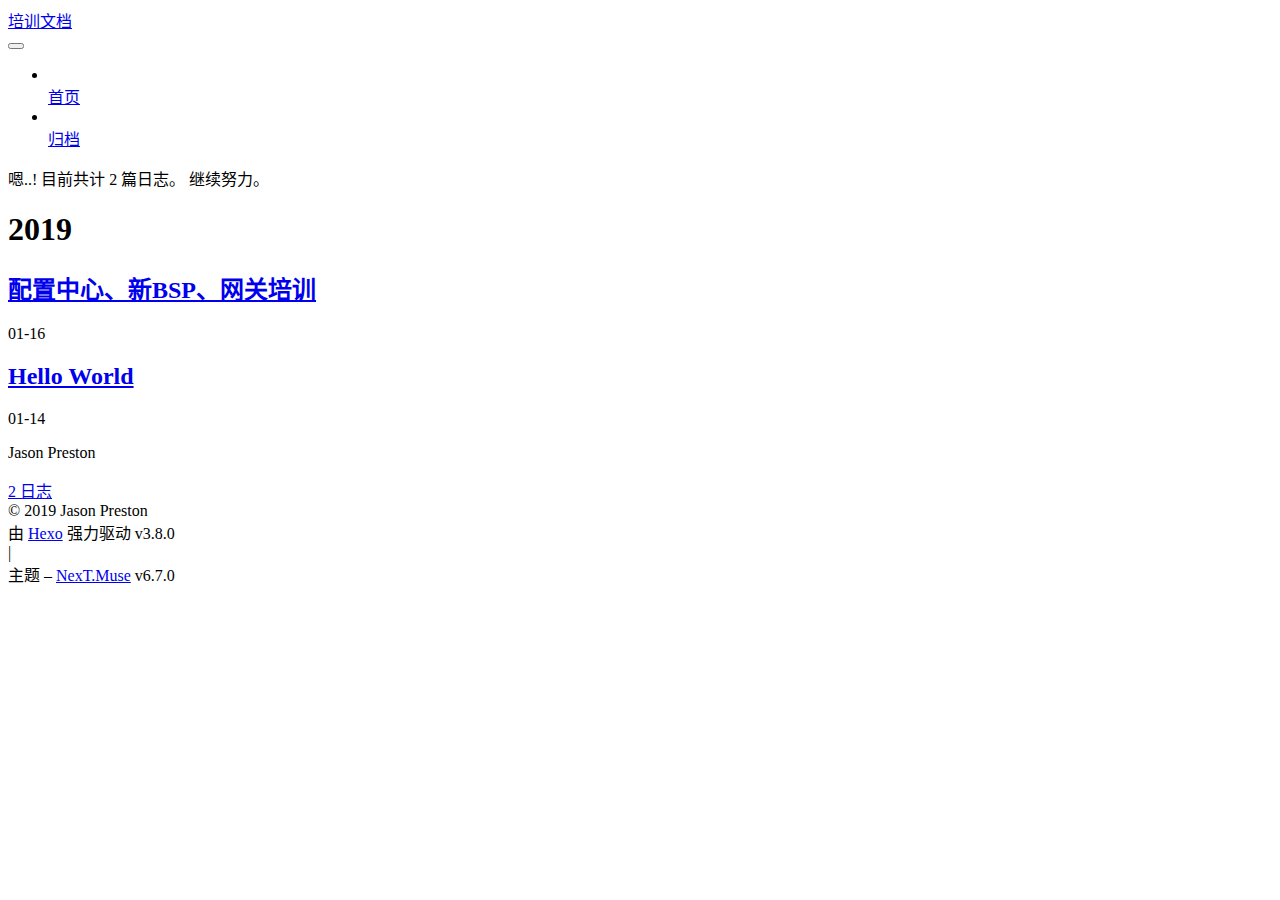
==== archives/index.html @ cfefc40e "Site updated: 2019-01-17 18:04:48" ====
<!DOCTYPE html>












  


<html class="theme-next muse use-motion" lang="zh-CN">
<head><meta name="generator" content="Hexo 3.8.0">
  <meta charset="UTF-8">
<meta http-equiv="X-UA-Compatible" content="IE=edge">
<meta name="viewport" content="width=device-width, initial-scale=1, maximum-scale=2">
<meta name="theme-color" content="#222">


























<link rel="stylesheet" href="/blog/lib/font-awesome/css/font-awesome.min.css?v=4.6.2">

<link rel="stylesheet" href="/blog/css/main.css?v=6.7.0">


  <link rel="apple-touch-icon" sizes="180x180" href="/blog/images/apple-touch-icon-next.png?v=6.7.0">


  <link rel="icon" type="image/png" sizes="32x32" href="/blog/images/favicon-32x32-next.png?v=6.7.0">


  <link rel="icon" type="image/png" sizes="16x16" href="/blog/images/favicon-16x16-next.png?v=6.7.0">


  <link rel="mask-icon" href="/blog/images/logo.svg?v=6.7.0" color="#222">







<script id="hexo.configurations">
  var NexT = window.NexT || {};
  var CONFIG = {
    root: '/blog/',
    scheme: 'Muse',
    version: '6.7.0',
    sidebar: {"position":"left","display":"post","offset":12,"b2t":false,"scrollpercent":false,"onmobile":false},
    fancybox: false,
    fastclick: false,
    lazyload: false,
    tabs: true,
    motion: {"enable":true,"async":false,"transition":{"post_block":"fadeIn","post_header":"slideDownIn","post_body":"slideDownIn","coll_header":"slideLeftIn","sidebar":"slideUpIn"}},
    algolia: {
      applicationID: '',
      apiKey: '',
      indexName: '',
      hits: {"per_page":10},
      labels: {"input_placeholder":"Search for Posts","hits_empty":"We didn't find any results for the search: ${query}","hits_stats":"${hits} results found in ${time} ms"}
    }
  };
</script>


  




  <meta property="og:type" content="website">
<meta property="og:title" content="培训文档">
<meta property="og:url" content="https://6025jie.github.io/blog/archives/index.html">
<meta property="og:site_name" content="培训文档">
<meta property="og:locale" content="zh-CN">
<meta name="twitter:card" content="summary">
<meta name="twitter:title" content="培训文档">






  <link rel="canonical" href="https://6025jie.github.io/blog/archives/">



<script id="page.configurations">
  CONFIG.page = {
    sidebar: "",
  };
</script>

  <title>归档 | 培训文档</title>
  












  <noscript>
  <style>
  .use-motion .motion-element,
  .use-motion .brand,
  .use-motion .menu-item,
  .sidebar-inner,
  .use-motion .post-block,
  .use-motion .pagination,
  .use-motion .comments,
  .use-motion .post-header,
  .use-motion .post-body,
  .use-motion .collection-title { opacity: initial; }

  .use-motion .logo,
  .use-motion .site-title,
  .use-motion .site-subtitle {
    opacity: initial;
    top: initial;
  }

  .use-motion .logo-line-before i { left: initial; }
  .use-motion .logo-line-after i { right: initial; }
  </style>
</noscript>

</head>

<body itemscope="" itemtype="http://schema.org/WebPage" lang="zh-CN">

  
  
    
  

  <div class="container sidebar-position-left page-archive">
    <div class="headband"></div>

    <header id="header" class="header" itemscope="" itemtype="http://schema.org/WPHeader">
      <div class="header-inner"><div class="site-brand-wrapper">
  <div class="site-meta">
    

    <div class="custom-logo-site-title">
      <a href="/blog/" class="brand" rel="start">
        <span class="logo-line-before"><i></i></span>
        <span class="site-title">培训文档</span>
        <span class="logo-line-after"><i></i></span>
      </a>
    </div>
    
    
  </div>

  <div class="site-nav-toggle">
    <button aria-label="切换导航栏">
      <span class="btn-bar"></span>
      <span class="btn-bar"></span>
      <span class="btn-bar"></span>
    </button>
  </div>
</div>



<nav class="site-nav">
  
    <ul id="menu" class="menu">
      
        
        
        
          
          <li class="menu-item menu-item-home">

    
    
    
      
    

    

    <a href="/blog/" rel="section"><i class="menu-item-icon fa fa-fw fa-home"></i> <br>首页</a>

  </li>
        
        
        
          
          <li class="menu-item menu-item-archives menu-item-active">

    
    
    
      
    

    

    <a href="/blog/archives/" rel="section"><i class="menu-item-icon fa fa-fw fa-archive"></i> <br>归档</a>

  </li>

      
      
    </ul>
  

  
    

    
    
      
      
    
      
      
    
    

  


  

  
</nav>



  



</div>
    </header>

    


    <main id="main" class="main">
      <div class="main-inner">
        <div class="content-wrap">
          
          <div id="content" class="content">
            

  
  
  
  <div class="post-block archive">
    <div id="posts" class="posts-collapse">
      <span class="archive-move-on"></span>

      
      <span class="archive-page-counter">
        
        
        
          
        
        嗯..! 目前共计 2 篇日志。 继续努力。
      </span>
      

      

        
        
        

        
          
          <div class="collection-title">
            <h1 class="archive-year" id="archive-year-2019">2019</h1>
          </div>
        
        

        

  <article class="post post-type-normal" itemscope="" itemtype="http://schema.org/Article">
    <header class="post-header">

      <h2 class="post-title">
        
          <a class="post-title-link" href="/blog/2019/01/16/configServer/" itemprop="url">
            
              <span itemprop="name">配置中心、新BSP、网关培训</span>
            
          </a>
        
      </h2>

      <div class="post-meta">
        <time class="post-time" itemprop="dateCreated" datetime="2019-01-16T19:25:35+08:00" content="2019-01-16">
          01-16
        </time>
      </div>

    </header>
  </article>



      

        
        
        

        
        

        

  <article class="post post-type-normal" itemscope="" itemtype="http://schema.org/Article">
    <header class="post-header">

      <h2 class="post-title">
        
          <a class="post-title-link" href="/blog/2019/01/14/hello-world/" itemprop="url">
            
              <span itemprop="name">Hello World</span>
            
          </a>
        
      </h2>

      <div class="post-meta">
        <time class="post-time" itemprop="dateCreated" datetime="2019-01-14T14:43:47+08:00" content="2019-01-14">
          01-14
        </time>
      </div>

    </header>
  </article>



      

    </div>
  </div>
  
  
  

  



          </div>
          

        </div>
        
          
  
  <div class="sidebar-toggle">
    <div class="sidebar-toggle-line-wrap">
      <span class="sidebar-toggle-line sidebar-toggle-line-first"></span>
      <span class="sidebar-toggle-line sidebar-toggle-line-middle"></span>
      <span class="sidebar-toggle-line sidebar-toggle-line-last"></span>
    </div>
  </div>

  <aside id="sidebar" class="sidebar">
    
    <div class="sidebar-inner">

      

      

      <div class="site-overview-wrap sidebar-panel sidebar-panel-active">
        <div class="site-overview">
          <div class="site-author motion-element" itemprop="author" itemscope="" itemtype="http://schema.org/Person">
            
              <p class="site-author-name" itemprop="name">Jason Preston</p>
              <p class="site-description motion-element" itemprop="description"></p>
          </div>

          
            <nav class="site-state motion-element">
              
                <div class="site-state-item site-state-posts">
                
                  <a href="/blog/archives/">
                
                    <span class="site-state-item-count">2</span>
                    <span class="site-state-item-name">日志</span>
                  </a>
                </div>
              

              

              
            </nav>
          

          

          

          

          
          

          
            
          
          

        </div>
      </div>

      

      

    </div>
  </aside>


        
      </div>
    </main>

    <footer id="footer" class="footer">
      <div class="footer-inner">
        <div class="copyright">&copy; <span itemprop="copyrightYear">2019</span>
  <span class="with-love" id="animate">
    <i class="fa fa-user"></i>
  </span>
  <span class="author" itemprop="copyrightHolder">Jason Preston</span>

  

  
</div>


  <div class="powered-by">由 <a href="https://hexo.io" class="theme-link" rel="noopener" target="_blank">Hexo</a> 强力驱动 v3.8.0</div>



  <span class="post-meta-divider">|</span>



  <div class="theme-info">主题 – <a href="https://theme-next.org" class="theme-link" rel="noopener" target="_blank">NexT.Muse</a> v6.7.0</div>




        








        
      </div>
    </footer>

    
      <div class="back-to-top">
        <i class="fa fa-arrow-up"></i>
        
      </div>
    

    

    

    
  </div>

  

<script>
  if (Object.prototype.toString.call(window.Promise) !== '[object Function]') {
    window.Promise = null;
  }
</script>


























  
  <script src="/blog/lib/jquery/index.js?v=2.1.3"></script>

  
  <script src="/blog/lib/velocity/velocity.min.js?v=1.2.1"></script>

  
  <script src="/blog/lib/velocity/velocity.ui.min.js?v=1.2.1"></script>


  


  <script src="/blog/js/src/utils.js?v=6.7.0"></script>

  <script src="/blog/js/src/motion.js?v=6.7.0"></script>



  
  


  <script src="/blog/js/src/schemes/muse.js?v=6.7.0"></script>



  

  


  <script src="/blog/js/src/bootstrap.js?v=6.7.0"></script>



  



  





  

  

  

  

  

  

  

  

  

  

  

  

  

</body>
</html>
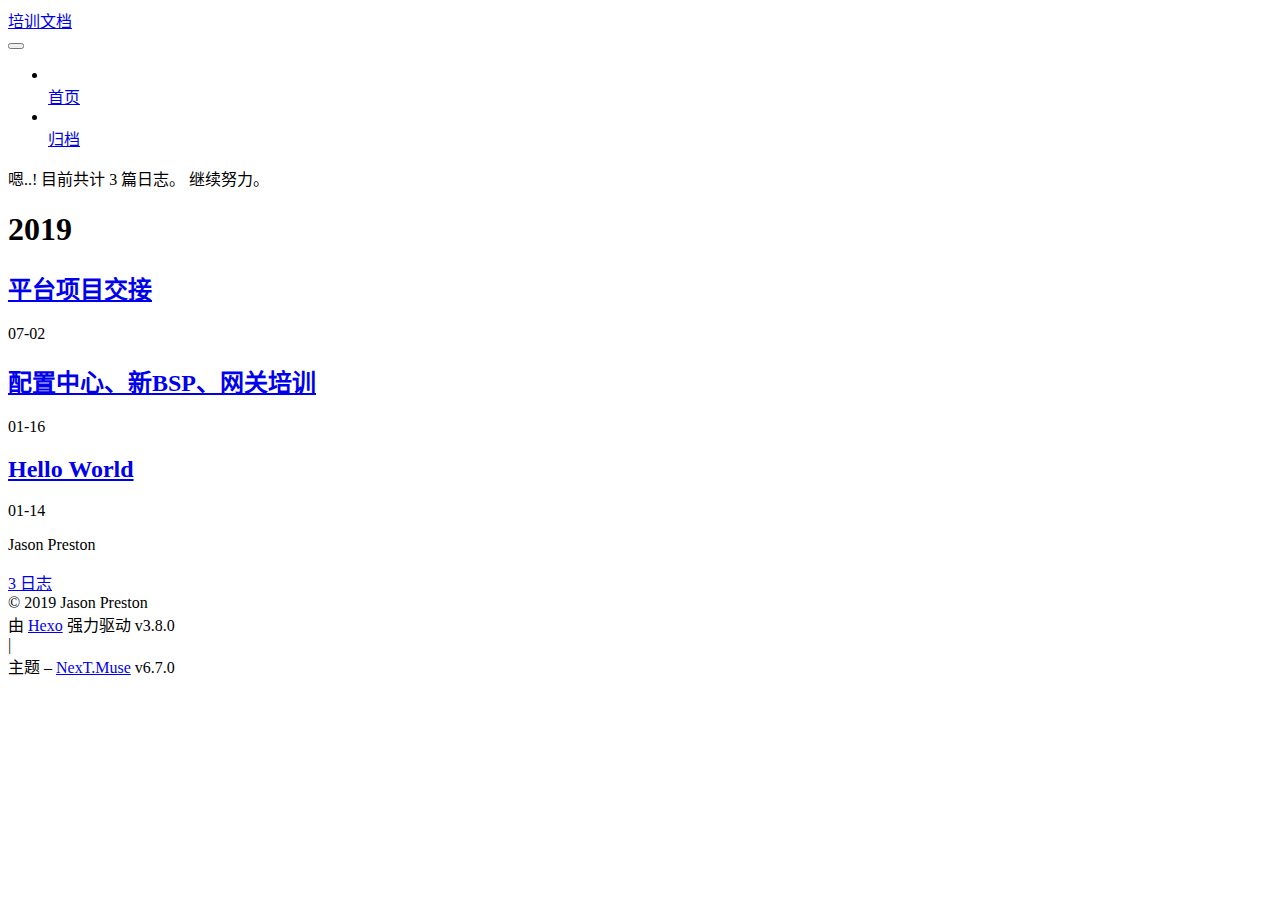
==== commit 799364d8: "Site updated: 2019-07-02 20:19:45" ====
--- a/archives/index.html
+++ b/archives/index.html
@@ -295,7 +295,7 @@
         
           
         
-        嗯..! 目前共计 2 篇日志。 继续努力。
+        嗯..! 目前共计 3 篇日志。 继续努力。
       </span>
       
 
@@ -310,6 +310,41 @@
           <div class="collection-title">
             <h1 class="archive-year" id="archive-year-2019">2019</h1>
           </div>
+        
+        
+
+        
+
+  <article class="post post-type-normal" itemscope="" itemtype="http://schema.org/Article">
+    <header class="post-header">
+
+      <h2 class="post-title">
+        
+          <a class="post-title-link" href="/blog/2019/07/02/handover/" itemprop="url">
+            
+              <span itemprop="name">平台项目交接</span>
+            
+          </a>
+        
+      </h2>
+
+      <div class="post-meta">
+        <time class="post-time" itemprop="dateCreated" datetime="2019-07-02T15:47:19+08:00" content="2019-07-02">
+          07-02
+        </time>
+      </div>
+
+    </header>
+  </article>
+
+
+
+      
+
+        
+        
+        
+
         
         
 
@@ -424,7 +459,7 @@
                 
                   <a href="/blog/archives/">
                 
-                    <span class="site-state-item-count">2</span>
+                    <span class="site-state-item-count">3</span>
                     <span class="site-state-item-name">日志</span>
                   </a>
                 </div>
